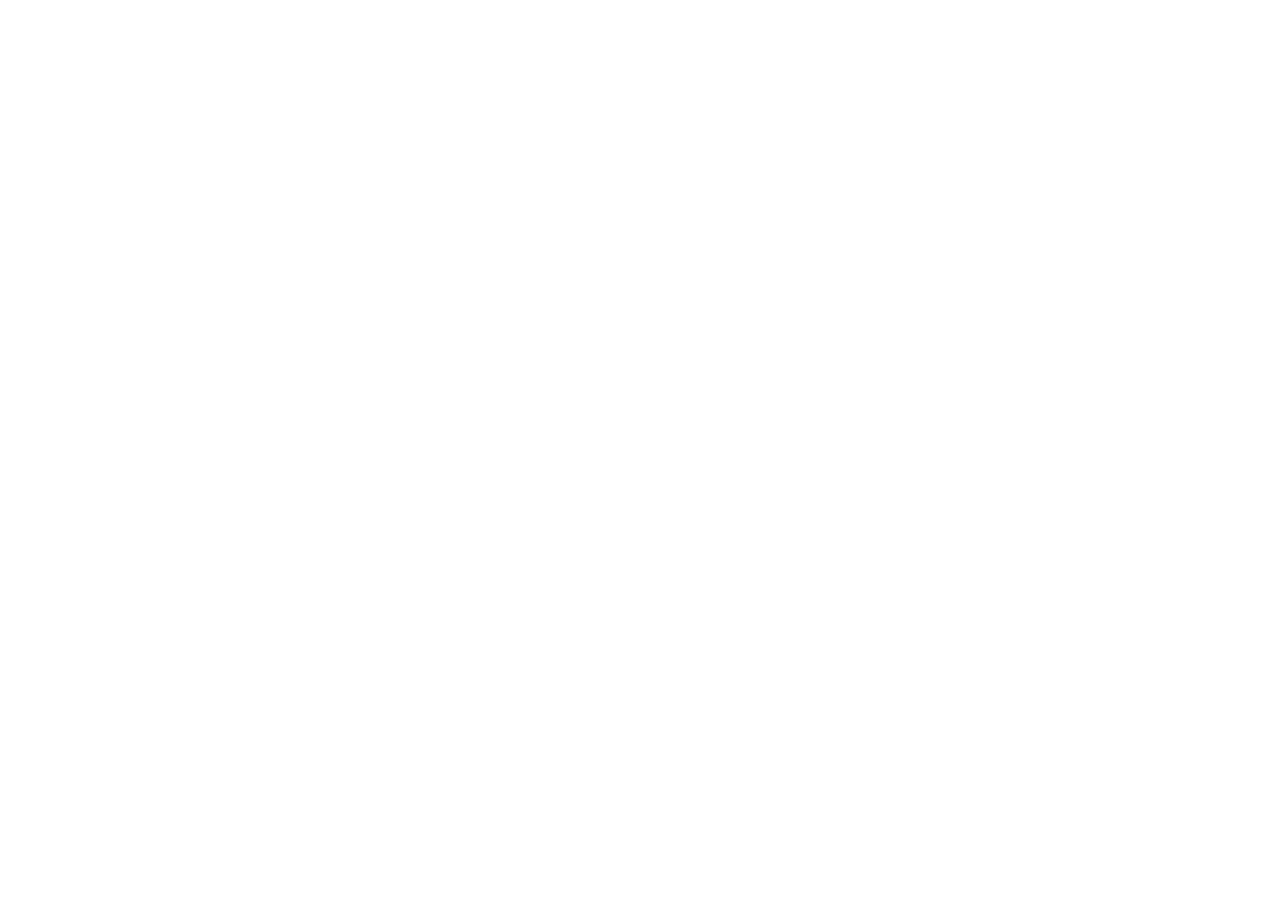
==== index.html @ c3af5f9f "v1" ====
<!doctype html><html lang=""><head><meta charset="utf-8"><meta http-equiv="X-UA-Compatible" content="IE=edge"><meta name="viewport" content="width=device-width,initial-scale=1"><link rel="icon" href="/favicon.ico"><title>Расстановка знаков препинания</title><script defer="defer" src="/js/chunk-vendors.9f3bd1bc.js"></script><script defer="defer" src="/js/app.250cbfc8.js"></script><link href="/css/app.552302c1.css" rel="stylesheet"></head><body><noscript><strong>We're sorry but app-web doesn't work properly without JavaScript enabled. Please enable it to continue.</strong></noscript><div id="app"></div></body></html>
---- css/app.552302c1.css ----
#app{margin:100px}
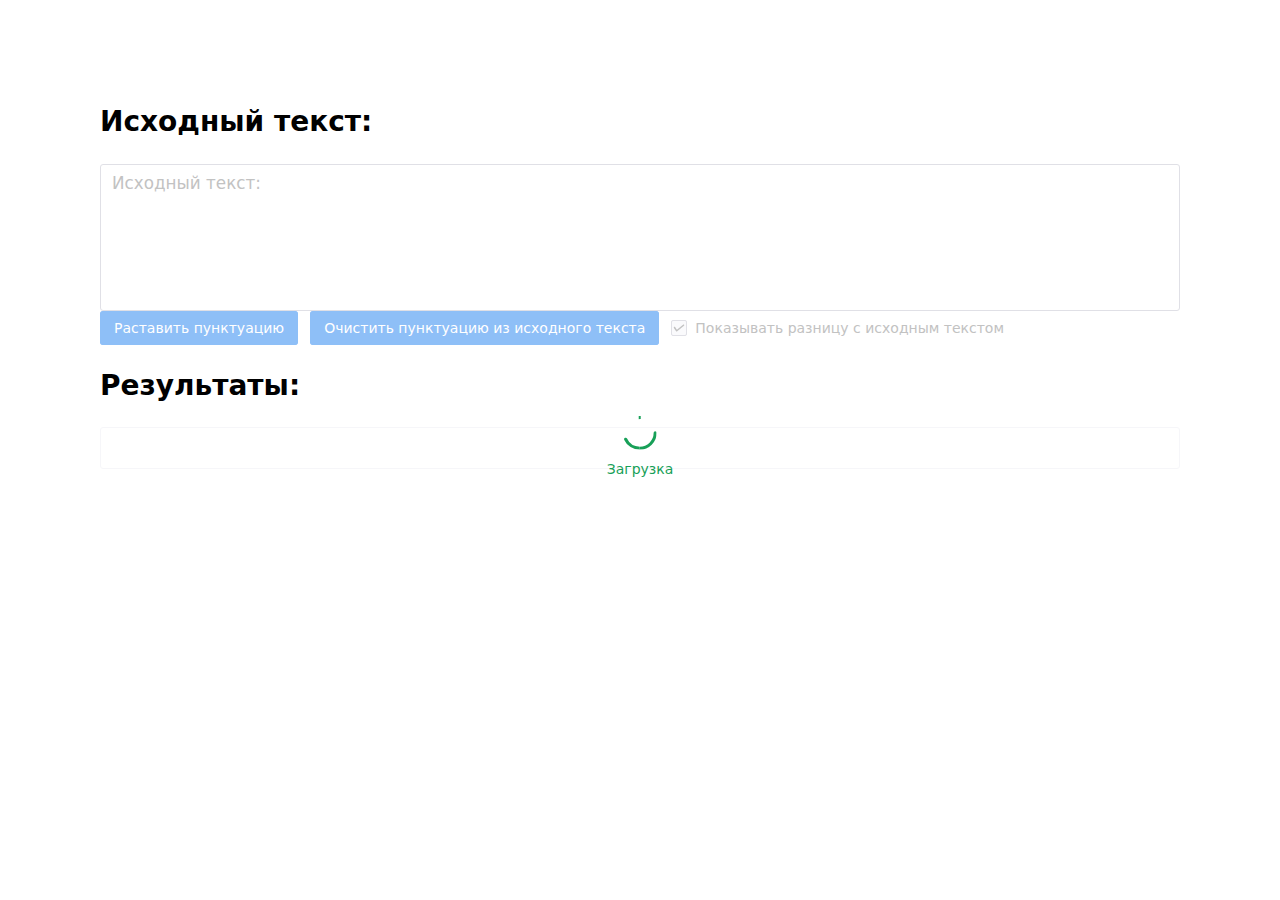
==== commit 2d57bf0d: "v4" ====
--- a/index.html
+++ b/index.html
@@ -1 +1 @@
-<!doctype html><html lang=""><head><meta charset="utf-8"><meta http-equiv="X-UA-Compatible" content="IE=edge"><meta name="viewport" content="width=device-width,initial-scale=1"><link rel="icon" href="/favicon.ico"><title>Расстановка знаков препинания</title><script defer="defer" src="/js/chunk-vendors.9f3bd1bc.js"></script><script defer="defer" src="/js/app.250cbfc8.js"></script><link href="/css/app.552302c1.css" rel="stylesheet"></head><body><noscript><strong>We're sorry but app-web doesn't work properly without JavaScript enabled. Please enable it to continue.</strong></noscript><div id="app"></div></body></html>+<!doctype html><html lang=""><head><meta charset="utf-8"><meta http-equiv="X-UA-Compatible" content="IE=edge"><meta name="viewport" content="width=device-width,initial-scale=1"><link rel="icon" href="/favicon.ico"><title>Расстановка знаков препинания</title><script defer="defer" src="/js/chunk-vendors.93716e21.js"></script><script defer="defer" src="/js/app.fad3028e.js"></script><link href="/css/app.552302c1.css" rel="stylesheet"></head><body><noscript><strong>We're sorry but app-web doesn't work properly without JavaScript enabled. Please enable it to continue.</strong></noscript><div id="app"></div></body></html>